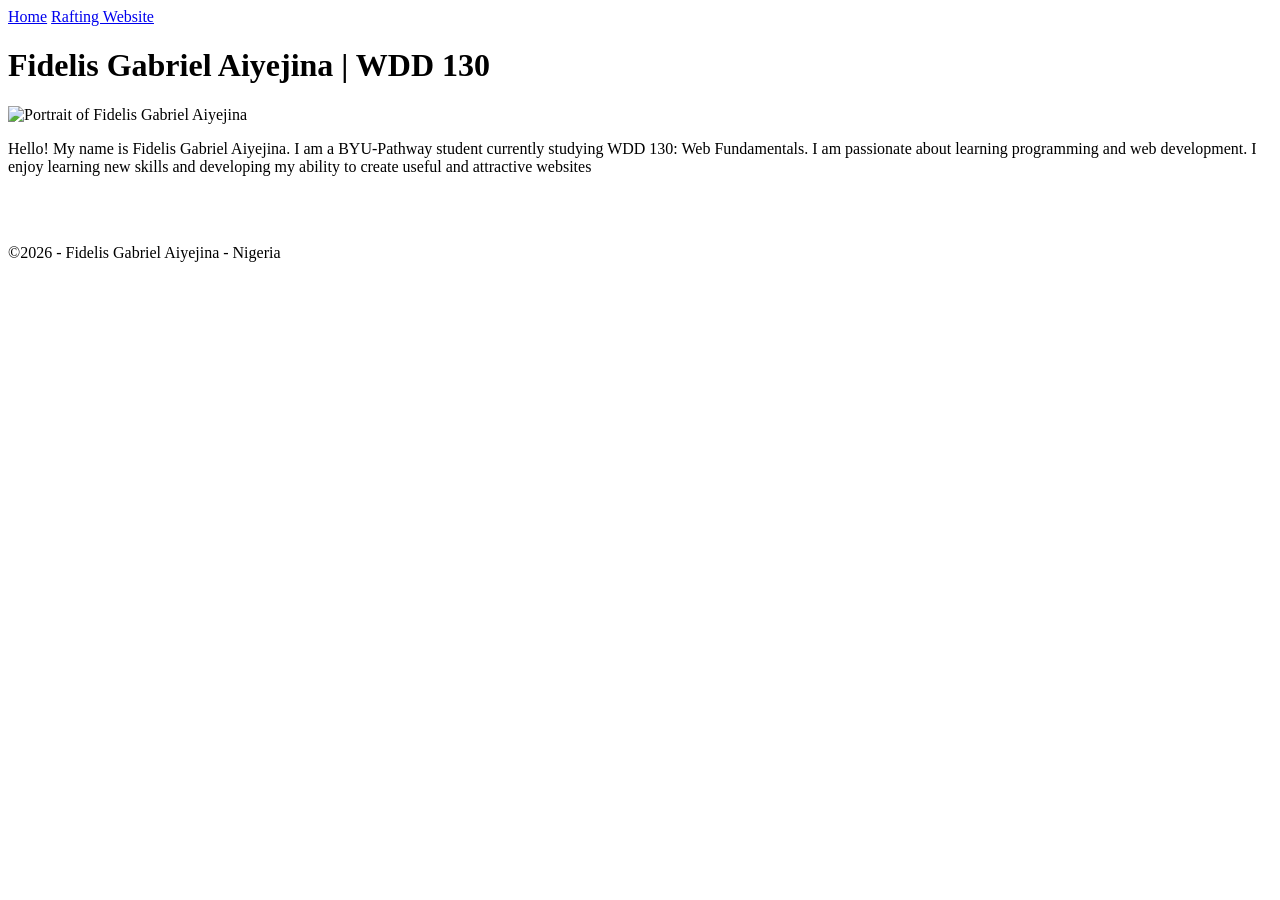
==== index.html @ b937fdce "Fix image source path for profile picture" ====
<!DOCTYPE html>
<html lang="en">

<head>
    <meta charset="UTF-8">
    <meta name="viewport" content="width=device-width, initial-scale=1.0">
    <title>Fidelis Gabriel Aiyejina | WDD 130 </title>
</head>

<body>
    <header>
        <nav>
            <a href="#">Home</a>
            <a href="wwr/">Rafting Website</a>
        </nav>
    </header>
    <main>
        <h1>Fidelis Gabriel Aiyejina | WDD 130</h1>
        <img src="images/profile.png" alt="Portrait of Fidelis Gabriel Aiyejina" width="200">
        <p>Hello! My name is Fidelis Gabriel Aiyejina.
            I am a BYU-Pathway student currently studying
            WDD 130: Web Fundamentals. I am passionate about
            learning programming and web development.
            I enjoy learning new skills and developing my ability to create useful and attractive websites
        </p>
    </main>
    <footer>
        <br>
        <br>
        <p>&copy;2026 - Fidelis Gabriel Aiyejina - Nigeria</p>
    </footer>

</body>

</html>
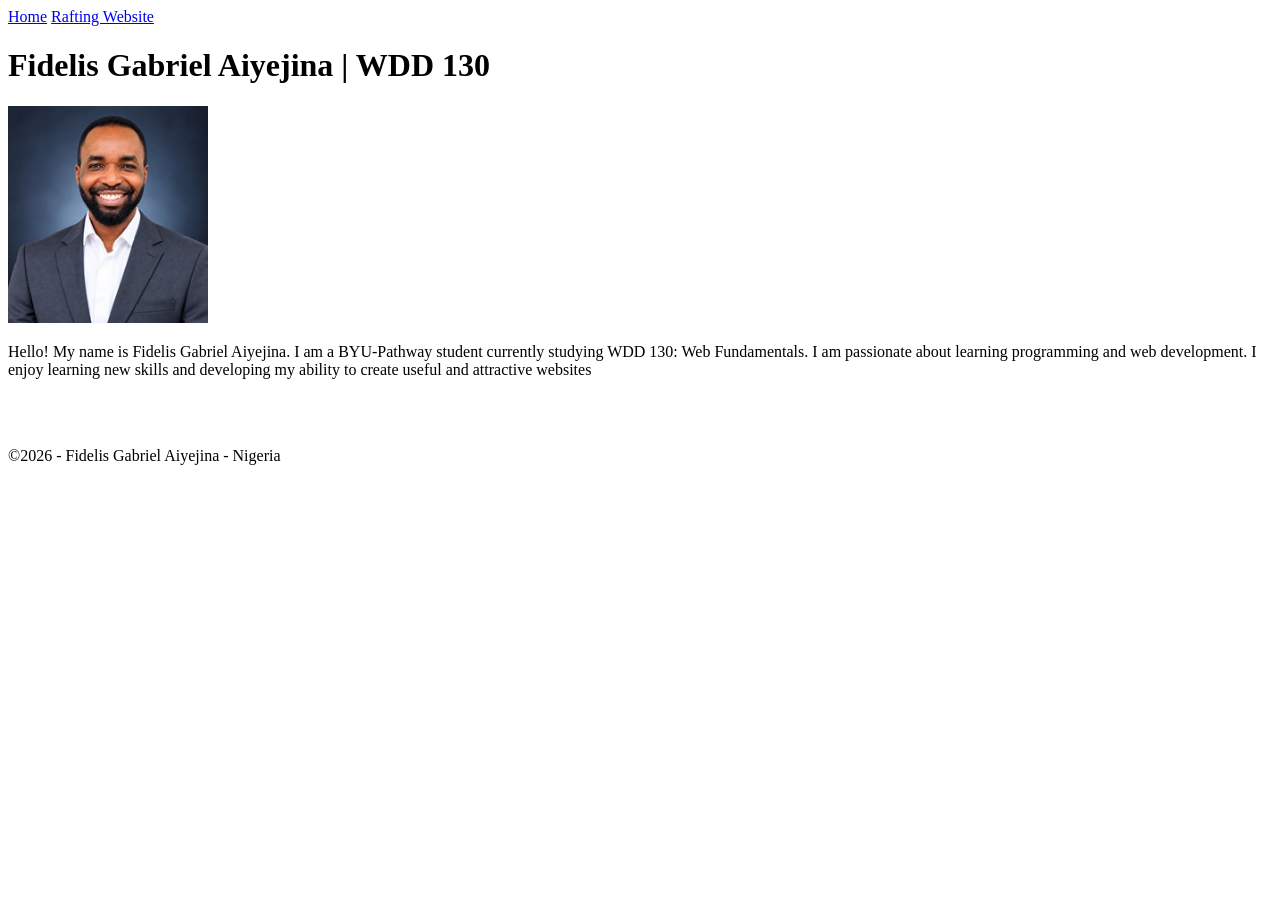
==== commit 5a8c455a: "Add profile image to the project - Introduced a new profile image file (profile.jpg) to the images d" ====
--- a/index.html
+++ b/index.html
@@ -16,7 +16,7 @@
     </header>
     <main>
         <h1>Fidelis Gabriel Aiyejina | WDD 130</h1>
-        <img src="images/profile.png" alt="Portrait of Fidelis Gabriel Aiyejina" width="200">
+        <img src="images/profile.jpg" alt="Portrait of Fidelis Gabriel Aiyejina" width="200">
         <p>Hello! My name is Fidelis Gabriel Aiyejina.
             I am a BYU-Pathway student currently studying
             WDD 130: Web Fundamentals. I am passionate about
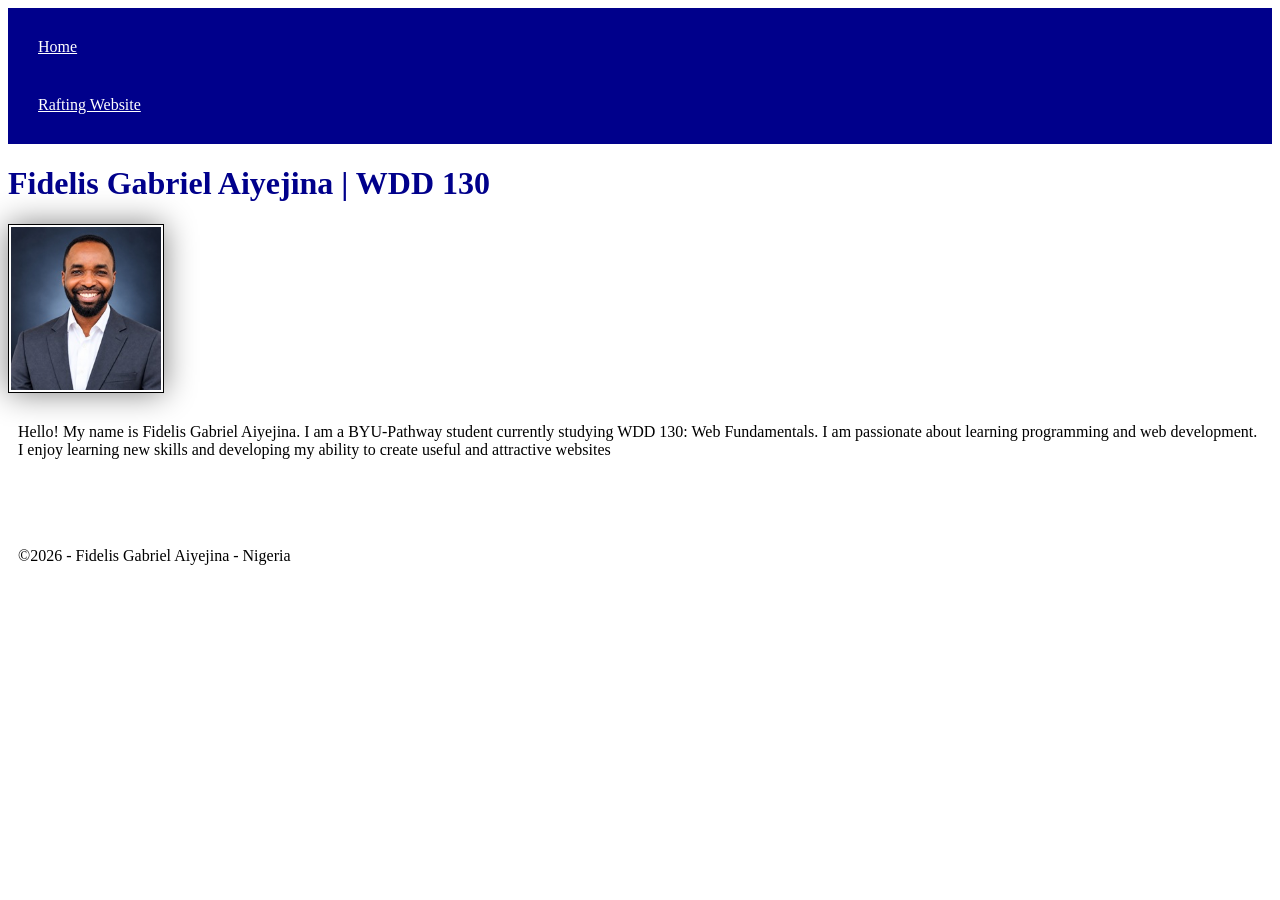
==== commit 704571a5: "Add CSS styles for navigation, headings, images, and paragraphs" ====
--- a/index.html
+++ b/index.html
@@ -5,6 +5,7 @@
     <meta charset="UTF-8">
     <meta name="viewport" content="width=device-width, initial-scale=1.0">
     <title>Fidelis Gabriel Aiyejina | WDD 130 </title>
+    <link rel="stylesheet" href="styles/styles.css">
 </head>
 
 <body>
--- a/styles/styles.css
+++ b/styles/styles.css
@@ -0,0 +1,26 @@
+nav {
+    background-color: darkblue;
+    padding: 10px;
+}
+
+nav a {
+    color: white;
+    display: block;
+    padding: 20px;
+}
+
+h1 {
+    color: darkblue;
+}
+
+img {
+    width: 150px;
+    height: auto;
+    border: 1px solid black;
+    padding: 2px;
+    box-shadow: 0 0 30px grey;
+}
+
+p {
+    padding: 10px;
+}
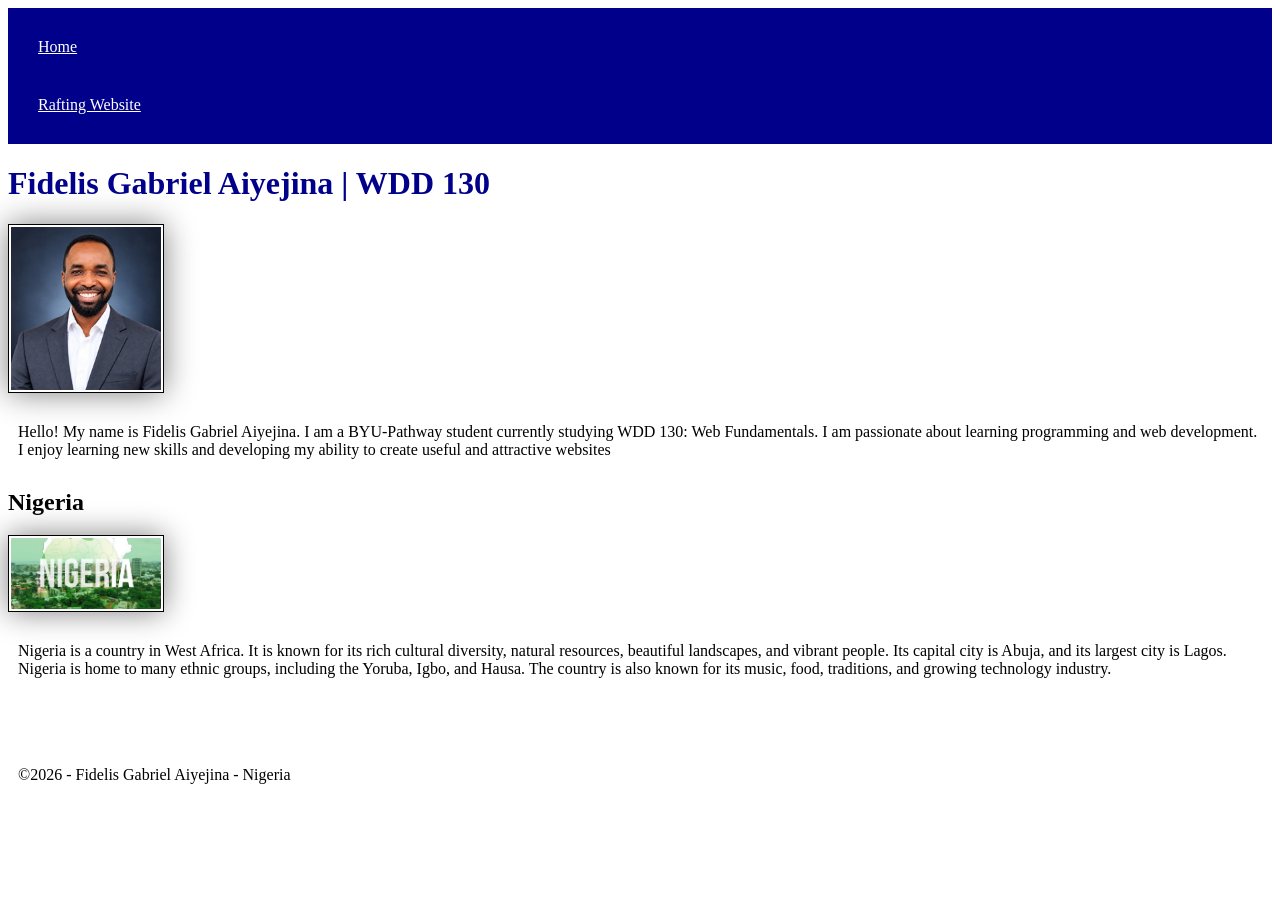
==== commit 0bb0724b: "Refactor code structure for improved readability and maintainability" ====
--- a/index.html
+++ b/index.html
@@ -5,6 +5,8 @@
     <meta charset="UTF-8">
     <meta name="viewport" content="width=device-width, initial-scale=1.0">
     <title>Fidelis Gabriel Aiyejina | WDD 130 </title>
+    <meta name="description" content="This home page is about me Fidelis Gabriel Aiyejina and also about my interest in coding - WDD10 - Web Fundamental">
+    <meta name="author" content="Fidelis Gabriel Aiyejina">
     <link rel="stylesheet" href="styles/styles.css">
 </head>
 
@@ -24,7 +26,13 @@
             learning programming and web development.
             I enjoy learning new skills and developing my ability to create useful and attractive websites
         </p>
+        </aside>
     </main>
+    <aside>
+        <h2>Nigeria</h2>
+        <img src="images/nigeria.jpg" alt="A picture representing Nigeria ">
+        <p>Nigeria is a country in West Africa. It is known for its rich cultural diversity, natural resources, beautiful landscapes, and vibrant people. Its capital city is Abuja, and its largest city is Lagos. Nigeria is home to many ethnic groups, including the Yoruba, Igbo, and Hausa. The country is also known for its music, food, traditions, and growing technology industry.</p>
+    </aside>
     <footer>
         <br>
         <br>
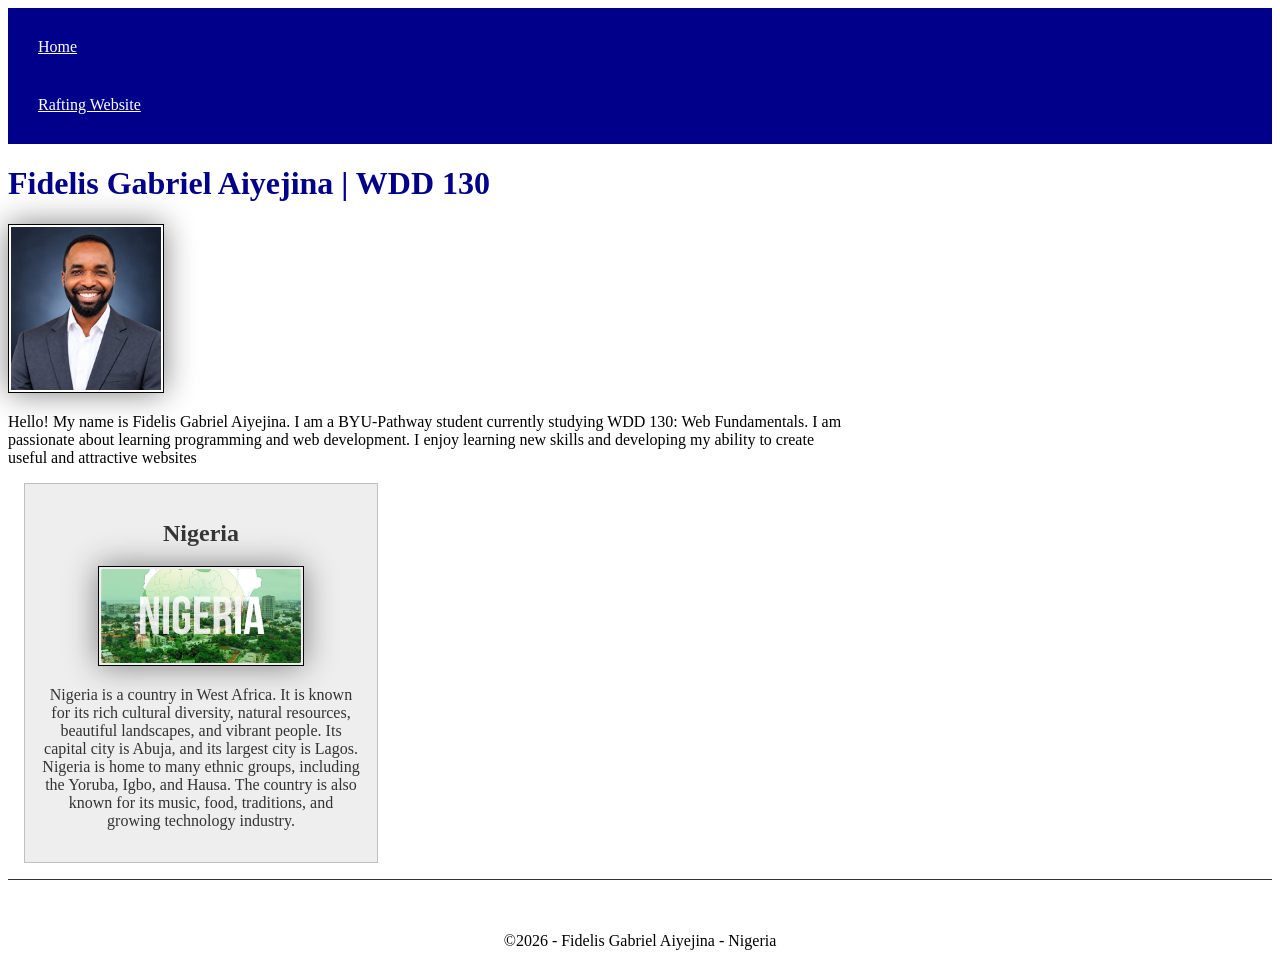
==== commit a9c6a812: "Remove redundant closing tag and enhance CSS styles for main and aside sections" ====
--- a/index.html
+++ b/index.html
@@ -26,7 +26,6 @@
             learning programming and web development.
             I enjoy learning new skills and developing my ability to create useful and attractive websites
         </p>
-        </aside>
     </main>
     <aside>
         <h2>Nigeria</h2>
--- a/styles/styles.css
+++ b/styles/styles.css
@@ -21,6 +21,31 @@
     box-shadow: 0 0 30px grey;
 }
 
+main {
+    max-width: 840px;
+}
+
+aside {
+    width: 20rem;
+    margin: 1rem;
+    border: 1px solid rgb(0 0 0 / 0.2);
+    padding: 1rem;
+    background-color: #eee;
+    color: #333;
+    text-align: center;
+}
+
+aside img {
+    width: 200px;
+    height: auto;
+}
+
 p {
-    padding: 10px;
+    padding: 0;
 }
+
+footer {
+    margin-top: 1rem;
+    border-top: 1px solid #333;
+    text-align: center;
+}
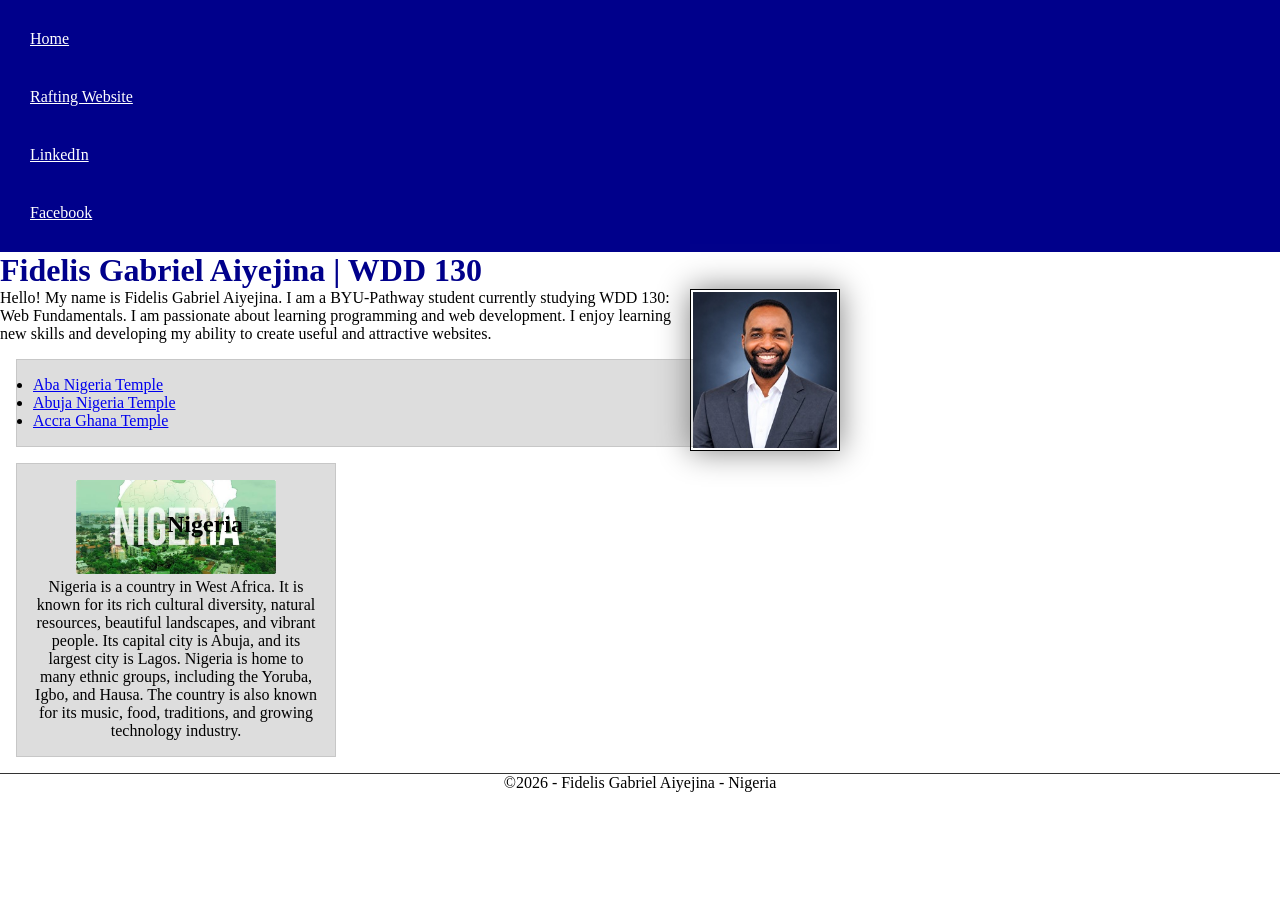
==== commit a4ae245b: "Update index.html and styles.css for improved layout and accessibility" ====
--- a/index.html
+++ b/index.html
@@ -4,37 +4,77 @@
 <head>
     <meta charset="UTF-8">
     <meta name="viewport" content="width=device-width, initial-scale=1.0">
-    <title>Fidelis Gabriel Aiyejina | WDD 130 </title>
-    <meta name="description" content="This home page is about me Fidelis Gabriel Aiyejina and also about my interest in coding - WDD10 - Web Fundamental">
+    <title>Fidelis Gabriel Aiyejina | WDD 130</title>
+
+    <meta name="description" content="This home page is about me Fidelis Gabriel Aiyejina and my interest in coding - WDD 130 - Web Fundamentals">
     <meta name="author" content="Fidelis Gabriel Aiyejina">
+
     <link rel="stylesheet" href="styles/styles.css">
 </head>
 
 <body>
+
     <header>
         <nav>
             <a href="#">Home</a>
             <a href="wwr/">Rafting Website</a>
+            <a href="https://linkedin.com" target="_blank" rel="noopener">LinkedIn</a>
+            <a href="https://facebook.com" target="_blank" rel="noopener">Facebook</a>
         </nav>
     </header>
+
     <main>
         <h1>Fidelis Gabriel Aiyejina | WDD 130</h1>
+
         <img src="images/profile.jpg" alt="Portrait of Fidelis Gabriel Aiyejina" width="200">
-        <p>Hello! My name is Fidelis Gabriel Aiyejina.
+
+        <p>
+            Hello! My name is Fidelis Gabriel Aiyejina.
             I am a BYU-Pathway student currently studying
             WDD 130: Web Fundamentals. I am passionate about
             learning programming and web development.
-            I enjoy learning new skills and developing my ability to create useful and attractive websites
+            I enjoy learning new skills and developing my ability
+            to create useful and attractive websites.
         </p>
+
+        <ul class="box">
+            <li>
+                <a href="https://www.churchofjesuschrist.org/temples/details/aba-nigeria-temple?lang=eng" target="_blank" rel="noopener">
+                    Aba Nigeria Temple
+                </a>
+            </li>
+
+            <li>
+                <a href="https://www.churchofjesuschrist.org/temples/details/abuja-nigeria-temple?lang=eng" target="_blank" rel="noopener">
+                    Abuja Nigeria Temple
+                </a>
+            </li>
+
+            <li>
+                <a href="https://www.churchofjesuschrist.org/temples/details/accra-ghana-temple?lang=eng" target="_blank" rel="noopener">
+                    Accra Ghana Temple
+                </a>
+            </li>
+        </ul>
     </main>
-    <aside>
+
+    <aside class="box">
         <h2>Nigeria</h2>
-        <img src="images/nigeria.jpg" alt="A picture representing Nigeria ">
-        <p>Nigeria is a country in West Africa. It is known for its rich cultural diversity, natural resources, beautiful landscapes, and vibrant people. Its capital city is Abuja, and its largest city is Lagos. Nigeria is home to many ethnic groups, including the Yoruba, Igbo, and Hausa. The country is also known for its music, food, traditions, and growing technology industry.</p>
+
+        <img src="images/nigeria.jpg" alt="A picture representing Nigeria">
+
+        <p>
+            Nigeria is a country in West Africa. It is known for its
+            rich cultural diversity, natural resources, beautiful
+            landscapes, and vibrant people. Its capital city is Abuja,
+            and its largest city is Lagos. Nigeria is home to many
+            ethnic groups, including the Yoruba, Igbo, and Hausa.
+            The country is also known for its music, food, traditions,
+            and growing technology industry.
+        </p>
     </aside>
+
     <footer>
-        <br>
-        <br>
         <p>&copy;2026 - Fidelis Gabriel Aiyejina - Nigeria</p>
     </footer>
 
--- a/styles/styles.css
+++ b/styles/styles.css
@@ -1,42 +1,62 @@
+* {
+    margin: 0;
+    padding: 0;
+    box-sizing: border-box;
+}
+
+:root {
+    --primary-color: darkblue;
+    --secondary-color: white;
+    --border-color: black;
+    --text-color: #333;
+    --background-color: #eee;
+    --main-image-width: 150px;
+    --aside-image-width: 200px;
+    --standard-padding: 1rem;
+}
+
 nav {
-    background-color: darkblue;
+    background-color: var(--primary-color);
     padding: 10px;
 }
 
 nav a {
-    color: white;
+    color: var(--secondary-color);
     display: block;
     padding: 20px;
 }
 
 h1 {
-    color: darkblue;
-}
-
-img {
-    width: 150px;
-    height: auto;
-    border: 1px solid black;
-    padding: 2px;
-    box-shadow: 0 0 30px grey;
+    color: var(--primary-color);
 }
 
 main {
     max-width: 840px;
 }
 
+main img {
+    width: var(--main-image-width);
+    height: auto;
+    border: 1px solid var(--border-color);
+    padding: 2px;
+    box-shadow: 0 0 30px grey;
+    float: right;
+}
+
 aside {
     width: 20rem;
-    margin: 1rem;
-    border: 1px solid rgb(0 0 0 / 0.2);
-    padding: 1rem;
-    background-color: #eee;
-    color: #333;
     text-align: center;
+    position: relative;
+}
+
+aside h2 {
+    position: absolute;
+    top: 47px;
+    left: 150px;
 }
 
 aside img {
-    width: 200px;
+    width: var(--aside-image-width);
     height: auto;
 }
 
@@ -46,6 +66,16 @@
 
 footer {
     margin-top: 1rem;
-    border-top: 1px solid #333;
+    border-top: 1px solid var(--text-color);
     text-align: center;
 }
+
+/* Class Selectors */
+
+.box {
+    margin: 1rem;
+    border: 1px solid rgb(0 0 0 / 10%);
+    padding: 1rem;
+    background-color: #ddd;
+    color: #000;
+}
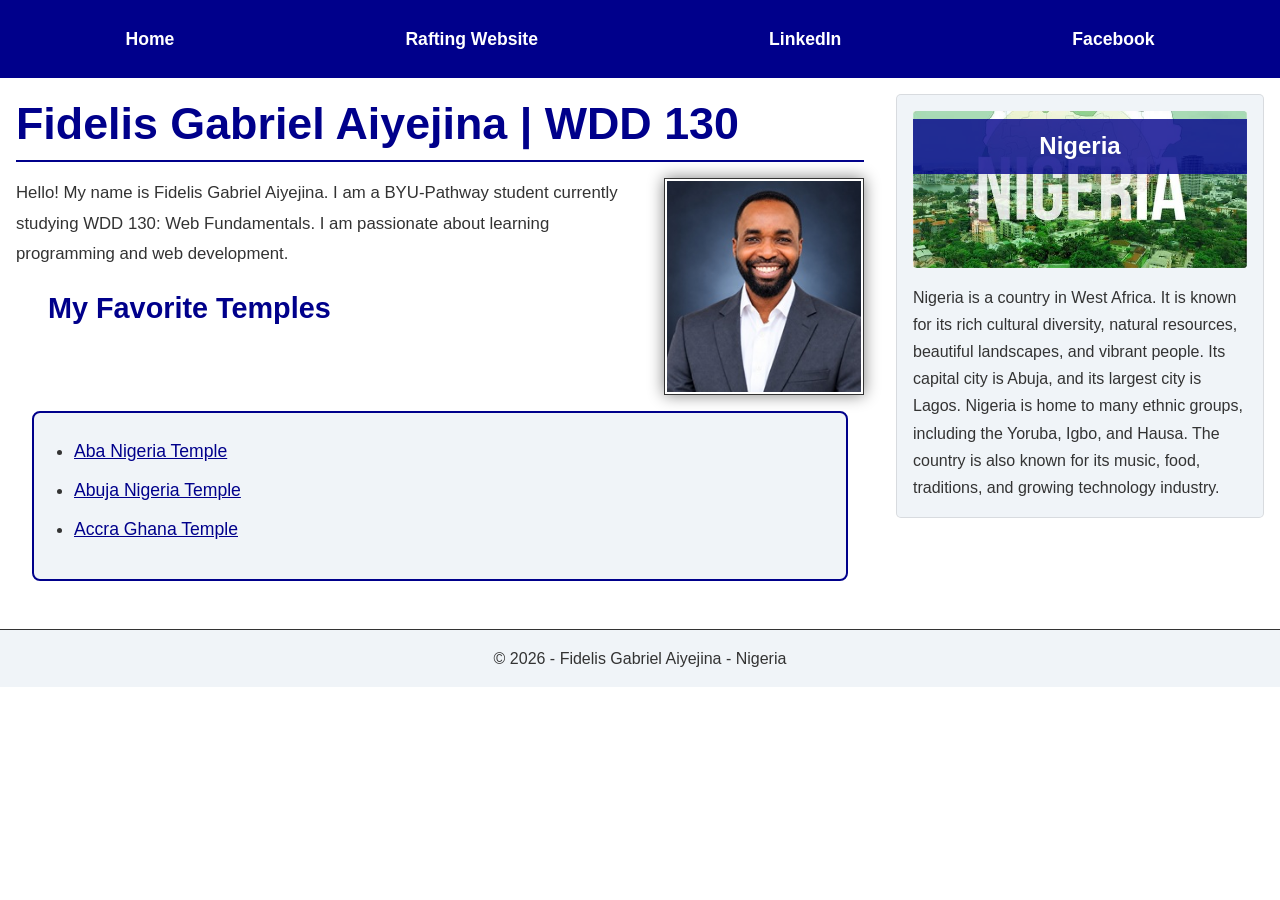
==== commit 5f4d22f3: "Update index.html and styles.css for improved structure, accessibility, and responsive design" ====
--- a/index.html
+++ b/index.html
@@ -1,12 +1,13 @@
 <!DOCTYPE html>
-<html lang="en">
+<html lang="en-US">
 
 <head>
-    <meta charset="UTF-8">
-    <meta name="viewport" content="width=device-width, initial-scale=1.0">
+    <meta charset="utf-8">
+    <meta name="viewport" content="width=device-width, initial-scale=1">
+
     <title>Fidelis Gabriel Aiyejina | WDD 130</title>
 
-    <meta name="description" content="This home page is about me Fidelis Gabriel Aiyejina and my interest in coding - WDD 130 - Web Fundamentals">
+    <meta name="description" content="Welcome to the personal homepage of Fidelis Gabriel Aiyejina, a BYU-Pathway student learning web development and programming.">
     <meta name="author" content="Fidelis Gabriel Aiyejina">
 
     <link rel="stylesheet" href="styles/styles.css">
@@ -16,7 +17,7 @@
 
     <header>
         <nav>
-            <a href="#">Home</a>
+            <a href="index.html">Home</a>
             <a href="wwr/">Rafting Website</a>
             <a href="https://linkedin.com" target="_blank" rel="noopener">LinkedIn</a>
             <a href="https://facebook.com" target="_blank" rel="noopener">Facebook</a>
@@ -26,17 +27,15 @@
     <main>
         <h1>Fidelis Gabriel Aiyejina | WDD 130</h1>
 
-        <img src="images/profile.jpg" alt="Portrait of Fidelis Gabriel Aiyejina" width="200">
+        <img src="images/profile.jpg" alt="Portrait of Fidelis Gabriel Aiyejina" width="200" height="200">
 
         <p>
             Hello! My name is Fidelis Gabriel Aiyejina.
             I am a BYU-Pathway student currently studying
             WDD 130: Web Fundamentals. I am passionate about
             learning programming and web development.
-            I enjoy learning new skills and developing my ability
-            to create useful and attractive websites.
         </p>
-
+        <h2 class="temple-heading">My Favorite Temples </h2>
         <ul class="box">
             <li>
                 <a href="https://www.churchofjesuschrist.org/temples/details/aba-nigeria-temple?lang=eng" target="_blank" rel="noopener">
@@ -75,7 +74,7 @@
     </aside>
 
     <footer>
-        <p>&copy;2026 - Fidelis Gabriel Aiyejina - Nigeria</p>
+        <p>&copy; 2026 - Fidelis Gabriel Aiyejina - Nigeria</p>
     </footer>
 
 </body>
--- a/styles/styles.css
+++ b/styles/styles.css
@@ -1,37 +1,88 @@
+/* Universal Selector */
+
 * {
     margin: 0;
     padding: 0;
     box-sizing: border-box;
 }
 
+/* CSS Variables */
+
 :root {
     --primary-color: darkblue;
     --secondary-color: white;
-    --border-color: black;
+    --border-color: #333;
     --text-color: #333;
     --background-color: #eee;
-    --main-image-width: 150px;
-    --aside-image-width: 200px;
+    --box-background-color: #f0f4f8;
+    --main-image-width: 200px;
     --standard-padding: 1rem;
 }
 
+/* General Page Styling */
+
+body {
+    display: grid;
+    grid-template-columns: minmax(0, 2.2fr) minmax(280px, 1fr);
+    grid-template-areas:
+        "header header"
+        "main aside"
+        "footer footer";
+    max-width: 1500px;
+    margin: 0 auto;
+    font-family: Arial, Helvetica, sans-serif;
+    font-size: 16px;
+    line-height: 1.6;
+    color: var(--text-color);
+    background-color: white;
+}
+
+/* Header and Navigation */
+
+header {
+    grid-area: header;
+    background-color: var(--primary-color);
+}
+
 nav {
-    background-color: var(--primary-color);
+    display: flex;
+    flex-wrap: wrap;
+    justify-content: space-around;
+    align-items: center;
     padding: 10px;
+    min-height: 65px;
 }
 
 nav a {
     color: var(--secondary-color);
-    display: block;
-    padding: 20px;
+    text-decoration: none;
+    padding: 10px 20px;
+    font-weight: bold;
+    font-size: 1.1rem;
+}
+
+nav a:hover {
+    background-color: white;
+    color: var(--primary-color);
+    border-radius: 4px;
+}
+
+/* Main Content */
+
+main {
+    grid-area: main;
+    width: 100%;
+    min-width: 0;
+    padding: 1rem;
 }
 
 h1 {
     color: var(--primary-color);
-}
-
-main {
-    max-width: 840px;
+    font-size: 2.5rem;
+    margin-bottom: 1rem;
+    border-bottom: 2px solid var(--primary-color);
+    padding-bottom: 0.5rem;
+    overflow-wrap: break-word;
 }
 
 main img {
@@ -39,35 +90,77 @@
     height: auto;
     border: 1px solid var(--border-color);
     padding: 2px;
-    box-shadow: 0 0 30px grey;
+    box-shadow: 0 0 15px gray;
     float: right;
-}
+    margin: 0 0 1rem 1rem;
+}
+
+main p {
+    margin-bottom: 1rem;
+}
+
+/* Temple List */
+
+main ul {
+    clear: both;
+}
+
+main li {
+    margin-left: 1rem;
+    margin-bottom: 0.5rem;
+}
+
+main li a {
+    color: var(--primary-color);
+}
+
+main li a:hover {
+    color: #555;
+}
+
+/* Aside */
 
 aside {
-    width: 20rem;
+    grid-area: aside;
+    width: auto;
+    min-width: 0;
+    margin: 1rem;
     text-align: center;
     position: relative;
+    align-self: start;
 }
 
 aside h2 {
     position: absolute;
-    top: 47px;
-    left: 150px;
+    top: 1.5rem;
+    left: 1rem;
+    right: 1rem;
+    color: white;
+    background-color: rgb(0 0 139 / 80%);
+    padding: 0.5rem;
+    z-index: 1;
 }
 
 aside img {
-    width: var(--aside-image-width);
+    width: 100%;
     height: auto;
-}
-
-p {
-    padding: 0;
-}
+    display: block;
+    margin: 0 auto 1rem;
+}
+
+aside p {
+    text-align: left;
+}
+
+/* Footer */
 
 footer {
+    grid-area: footer;
     margin-top: 1rem;
     border-top: 1px solid var(--text-color);
     text-align: center;
+    padding: 1rem;
+    background-color: var(--box-background-color);
 }
 
 /* Class Selectors */
@@ -76,6 +169,107 @@
     margin: 1rem;
     border: 1px solid rgb(0 0 0 / 10%);
     padding: 1rem;
-    background-color: #ddd;
-    color: #000;
-}
+    background-color: var(--box-background-color);
+    color: var(--text-color);
+}
+
+/* Responsive Design */
+
+@media screen and (max-width: 750px) {
+
+    body {
+        grid-template-columns: 1fr;
+        grid-template-areas:
+            "header"
+            "main"
+            "aside"
+            "footer";
+    }
+
+    nav {
+        flex-direction: column;
+    }
+
+    nav a {
+        width: 100%;
+        text-align: center;
+    }
+
+    h1 {
+        font-size: 1.8rem;
+    }
+
+    main img {
+        float: none;
+        display: block;
+        margin: 1rem auto;
+    }
+
+    aside {
+        margin: 1rem;
+    }
+
+    aside img {
+        width: 100%;
+        height: auto;
+    }
+}
+
+/* Final Visual Improvements */
+
+/* Navigation */
+
+nav {
+    min-height: 70px;
+}
+
+nav a {
+    font-size: 1.1rem;
+    padding: 15px 20px;
+}
+
+/* Main Heading */
+
+h1 {
+    font-size: clamp(2rem, 3.5vw, 3rem);
+    line-height: 1.3;
+}
+
+/* Introduction */
+
+main p {
+    font-size: 1.05rem;
+    line-height: 1.8;
+}
+
+/* Temple Heading */
+
+.temple-heading {
+    color: darkblue;
+    font-size: 1.8rem;
+    margin: 1rem;
+    padding-left: 1rem;
+}
+
+/* Temple List */
+
+main ul.box {
+    padding: 1.5rem;
+    border: 2px solid darkblue;
+    border-radius: 8px;
+}
+
+main li {
+    font-size: 1.1rem;
+    margin-bottom: 0.7rem;
+}
+
+/* Nigeria Section */
+
+aside.box {
+    border-radius: 5px;
+}
+
+aside p {
+    line-height: 1.7;
+}
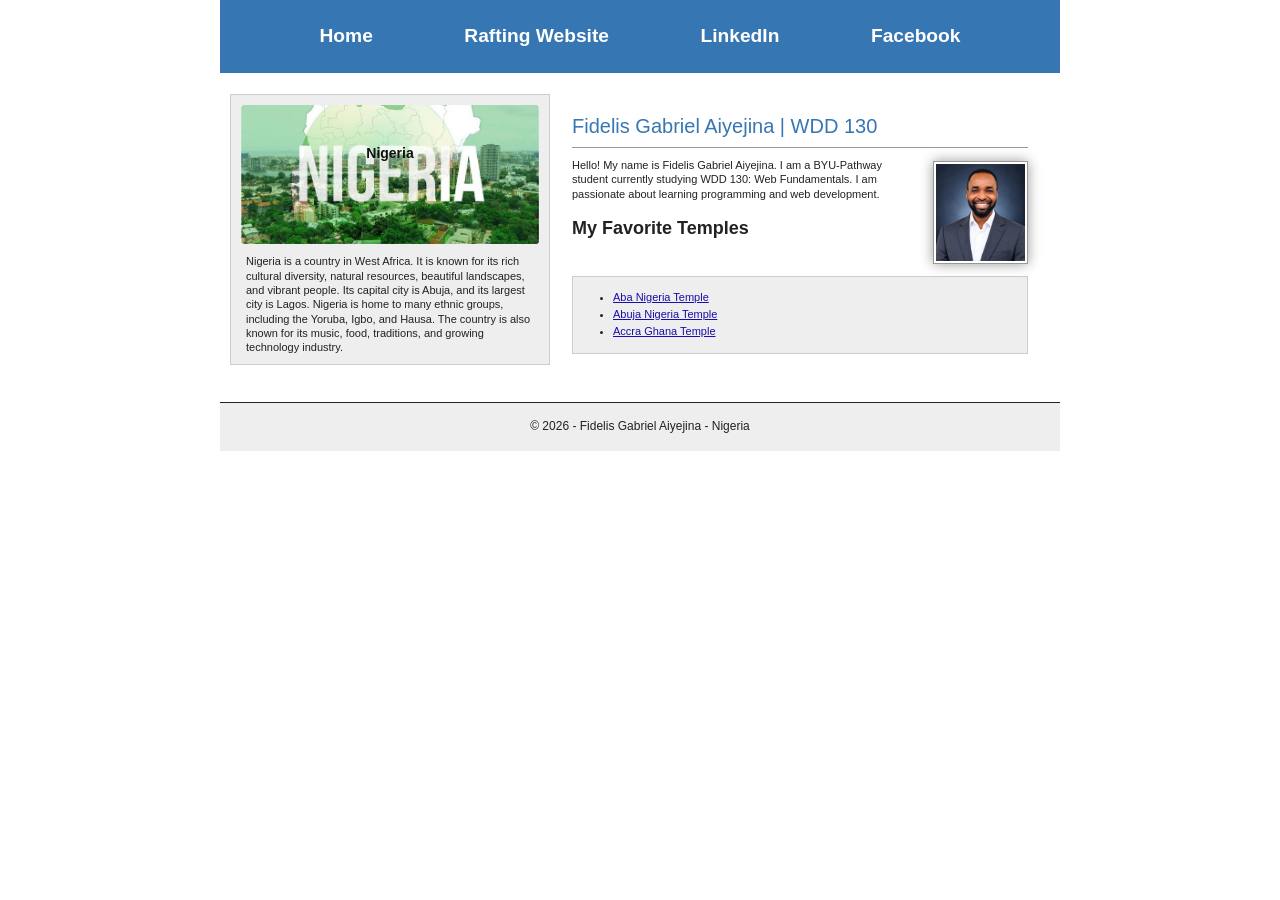
==== commit fa38f993: "Refactor HTML structure and CSS styles for improved layout and responsiveness" ====
--- a/index.html
+++ b/index.html
@@ -8,6 +8,7 @@
     <title>Fidelis Gabriel Aiyejina | WDD 130</title>
 
     <meta name="description" content="Welcome to the personal homepage of Fidelis Gabriel Aiyejina, a BYU-Pathway student learning web development and programming.">
+
     <meta name="author" content="Fidelis Gabriel Aiyejina">
 
     <link rel="stylesheet" href="styles/styles.css">
@@ -24,55 +25,65 @@
         </nav>
     </header>
 
-    <main>
-        <h1>Fidelis Gabriel Aiyejina | WDD 130</h1>
+    <!-- Grid Container -->
+    <div class="grid">
 
-        <img src="images/profile.jpg" alt="Portrait of Fidelis Gabriel Aiyejina" width="200" height="200">
+        <!-- Main Content -->
+        <main>
+            <h1>Fidelis Gabriel Aiyejina | WDD 130</h1>
 
-        <p>
-            Hello! My name is Fidelis Gabriel Aiyejina.
-            I am a BYU-Pathway student currently studying
-            WDD 130: Web Fundamentals. I am passionate about
-            learning programming and web development.
-        </p>
-        <h2 class="temple-heading">My Favorite Temples </h2>
-        <ul class="box">
-            <li>
-                <a href="https://www.churchofjesuschrist.org/temples/details/aba-nigeria-temple?lang=eng" target="_blank" rel="noopener">
-                    Aba Nigeria Temple
-                </a>
-            </li>
+            <img src="images/profile.jpg" alt="Portrait of Fidelis Gabriel Aiyejina" width="200" height="200">
 
-            <li>
-                <a href="https://www.churchofjesuschrist.org/temples/details/abuja-nigeria-temple?lang=eng" target="_blank" rel="noopener">
-                    Abuja Nigeria Temple
-                </a>
-            </li>
+            <p>
+                Hello! My name is Fidelis Gabriel Aiyejina.
+                I am a BYU-Pathway student currently studying
+                WDD 130: Web Fundamentals. I am passionate about
+                learning programming and web development.
+            </p>
 
-            <li>
-                <a href="https://www.churchofjesuschrist.org/temples/details/accra-ghana-temple?lang=eng" target="_blank" rel="noopener">
-                    Accra Ghana Temple
-                </a>
-            </li>
-        </ul>
-    </main>
+            <h2 class="temple-heading">My Favorite Temples</h2>
 
-    <aside class="box">
-        <h2>Nigeria</h2>
+            <ul class="box">
+                <li>
+                    <a href="https://www.churchofjesuschrist.org/temples/details/aba-nigeria-temple?lang=eng" target="_blank" rel="noopener">
+                        Aba Nigeria Temple
+                    </a>
+                </li>
 
-        <img src="images/nigeria.jpg" alt="A picture representing Nigeria">
+                <li>
+                    <a href="https://www.churchofjesuschrist.org/temples/details/abuja-nigeria-temple?lang=eng" target="_blank" rel="noopener">
+                        Abuja Nigeria Temple
+                    </a>
+                </li>
 
-        <p>
-            Nigeria is a country in West Africa. It is known for its
-            rich cultural diversity, natural resources, beautiful
-            landscapes, and vibrant people. Its capital city is Abuja,
-            and its largest city is Lagos. Nigeria is home to many
-            ethnic groups, including the Yoruba, Igbo, and Hausa.
-            The country is also known for its music, food, traditions,
-            and growing technology industry.
-        </p>
-    </aside>
+                <li>
+                    <a href="https://www.churchofjesuschrist.org/temples/details/accra-ghana-temple?lang=eng" target="_blank" rel="noopener">
+                        Accra Ghana Temple
+                    </a>
+                </li>
+            </ul>
+        </main>
 
+        <!-- Aside Content -->
+        <aside class="box">
+            <h2>Nigeria</h2>
+
+            <img src="images/nigeria.jpg" alt="A picture representing Nigeria">
+
+            <p>
+                Nigeria is a country in West Africa. It is known for its
+                rich cultural diversity, natural resources, beautiful
+                landscapes, and vibrant people. Its capital city is Abuja,
+                and its largest city is Lagos. Nigeria is home to many
+                ethnic groups, including the Yoruba, Igbo, and Hausa.
+                The country is also known for its music, food, traditions,
+                and growing technology industry.
+            </p>
+        </aside>
+
+    </div>
+
+    <!-- Footer -->
     <footer>
         <p>&copy; 2026 - Fidelis Gabriel Aiyejina - Nigeria</p>
     </footer>
--- a/styles/styles.css
+++ b/styles/styles.css
@@ -1,5 +1,4 @@
 /* Universal Selector */
-
 * {
     margin: 0;
     padding: 0;
@@ -7,111 +6,128 @@
 }
 
 /* CSS Variables */
-
 :root {
-    --primary-color: darkblue;
+    --primary-color: #3676b2;
     --secondary-color: white;
-    --border-color: #333;
-    --text-color: #333;
+    --border-color: #999;
+    --text-color: #222;
     --background-color: #eee;
-    --box-background-color: #f0f4f8;
-    --main-image-width: 200px;
-    --standard-padding: 1rem;
+    --box-background-color: #eee;
+    --main-image-width: 95px;
 }
 
 /* General Page Styling */
-
 body {
-    display: grid;
-    grid-template-columns: minmax(0, 2.2fr) minmax(280px, 1fr);
-    grid-template-areas:
-        "header header"
-        "main aside"
-        "footer footer";
-    max-width: 1500px;
-    margin: 0 auto;
     font-family: Arial, Helvetica, sans-serif;
-    font-size: 16px;
-    line-height: 1.6;
+    font-size: 12px;
+    line-height: 1.3;
     color: var(--text-color);
     background-color: white;
 }
 
+/* Header, Grid and Footer */
+header,
+.grid,
+footer {
+    max-width: 840px;
+    margin: 0 auto;
+}
+
 /* Header and Navigation */
-
 header {
-    grid-area: header;
     background-color: var(--primary-color);
 }
 
 nav {
+    background-color: var(--primary-color);
+    padding: 1rem;
     display: flex;
     flex-wrap: wrap;
-    justify-content: space-around;
+    justify-content: space-evenly;
     align-items: center;
-    padding: 10px;
-    min-height: 65px;
-}
-
+}
+
+/* Navigation Links */
 nav a {
+    display: block;
+    padding: 0.5rem;
+    text-decoration: none;
+    font-size: 1.2rem;
+    font-weight: 700;
     color: var(--secondary-color);
-    text-decoration: none;
-    padding: 10px 20px;
-    font-weight: bold;
-    font-size: 1.1rem;
-}
-
+}
+
+/* Navigation Hover Effect */
 nav a:hover {
     background-color: white;
     color: var(--primary-color);
     border-radius: 4px;
 }
 
-/* Main Content */
-
-main {
-    grid-area: main;
-    width: 100%;
-    min-width: 0;
-    padding: 1rem;
-}
-
+/* Main Heading */
 h1 {
     color: var(--primary-color);
-    font-size: 2.5rem;
-    margin-bottom: 1rem;
-    border-bottom: 2px solid var(--primary-color);
-    padding-bottom: 0.5rem;
+    font-size: 20px;
+    font-weight: normal;
+    margin-bottom: 10px;
+    border-bottom: 1px solid var(--border-color);
+    padding-bottom: 8px;
     overflow-wrap: break-word;
 }
 
+/* Grid Layout */
+.grid {
+    display: grid;
+    grid-template-columns: minmax(0, 20rem) minmax(0, 1fr);
+    align-items: center;
+}
+
+/* Main Content */
+main {
+    grid-column: 2/3;
+    min-width: 0;
+    margin: 1rem;
+    padding: 1.5rem 1rem 1rem;
+}
+
+/* Main Profile Image */
 main img {
     width: var(--main-image-width);
     height: auto;
     border: 1px solid var(--border-color);
     padding: 2px;
-    box-shadow: 0 0 15px gray;
+    box-shadow: 0 0 12px rgba(0, 0, 0, 0.4);
     float: right;
-    margin: 0 0 1rem 1rem;
-}
-
+    margin: 0.2rem 0 0.8rem 0.8rem;
+}
+
+/* Main Paragraphs */
 main p {
+    font-size: 11px;
+    line-height: 1.3;
     margin-bottom: 1rem;
 }
 
 /* Temple List */
-
 main ul {
     clear: both;
 }
 
+main ul.box {
+    margin: 1rem 0 0;
+    padding: 0.8rem 1.5rem;
+    border: 1px solid #ccc;
+    background-color: var(--box-background-color);
+}
+
 main li {
     margin-left: 1rem;
-    margin-bottom: 0.5rem;
+    margin-bottom: 0.15rem;
+    font-size: 11px;
 }
 
 main li a {
-    color: var(--primary-color);
+    color: #1a0dab;
 }
 
 main li a:hover {
@@ -119,43 +135,53 @@
 }
 
 /* Aside */
-
 aside {
-    grid-area: aside;
-    width: auto;
-    min-width: 0;
-    margin: 1rem;
+    width: 20rem;
+    position: relative;
+    grid-column: 1/2;
+    grid-row: 1/2;
+    margin: 10px;
     text-align: center;
-    position: relative;
-    align-self: start;
-}
-
+}
+
+/* Aside Box */
+aside.box {
+    padding: 10px;
+    border: 1px solid #ccc;
+    background-color: var(--box-background-color);
+}
+
+/* Aside Heading */
 aside h2 {
     position: absolute;
-    top: 1.5rem;
-    left: 1rem;
-    right: 1rem;
-    color: white;
-    background-color: rgb(0 0 139 / 80%);
-    padding: 0.5rem;
+    top: 2.8rem;
+    left: 10px;
+    right: 10px;
+    color: #111;
+    background-color: transparent;
+    font-size: 14px;
+    padding: 5px;
     z-index: 1;
 }
 
+/* Aside Image */
 aside img {
     width: 100%;
     height: auto;
     display: block;
-    margin: 0 auto 1rem;
-}
-
+    margin: 0 auto 10px;
+}
+
+/* Aside Paragraph */
 aside p {
     text-align: left;
+    font-size: 11px;
+    line-height: 1.3;
+    padding: 0 5px;
 }
 
 /* Footer */
-
 footer {
-    grid-area: footer;
     margin-top: 1rem;
     border-top: 1px solid var(--text-color);
     text-align: center;
@@ -164,30 +190,40 @@
 }
 
 /* Class Selectors */
-
 .box {
-    margin: 1rem;
-    border: 1px solid rgb(0 0 0 / 10%);
-    padding: 1rem;
+    margin: 10px;
+    border: 1px solid rgb(0 0 0 / 15%);
+    padding: 10px;
     background-color: var(--box-background-color);
     color: var(--text-color);
 }
 
 /* Responsive Design */
-
-@media screen and (max-width: 750px) {
-
-    body {
+@media screen and (max-width: 520px) {
+
+    /* Single Column Grid */
+    .grid {
         grid-template-columns: 1fr;
-        grid-template-areas:
-            "header"
-            "main"
-            "aside"
-            "footer";
-    }
-
+    }
+
+    /* Main Content */
+    main {
+        grid-column: 1/2;
+        grid-row: 1/2;
+        padding: 1rem;
+    }
+
+    /* Aside */
+    aside {
+        width: auto;
+        grid-column: 1/2;
+        grid-row: 2/3;
+    }
+
+    /* Mobile Navigation */
     nav {
         flex-direction: column;
+        gap: 5px;
     }
 
     nav a {
@@ -195,81 +231,14 @@
         text-align: center;
     }
 
+    /* Mobile Heading */
     h1 {
-        font-size: 1.8rem;
-    }
-
+        font-size: 18px;
+    }
+
+    /* Mobile Profile Image */
     main img {
-        float: none;
-        display: block;
-        margin: 1rem auto;
-    }
-
-    aside {
-        margin: 1rem;
-    }
-
-    aside img {
-        width: 100%;
-        height: auto;
-    }
-}
-
-/* Final Visual Improvements */
-
-/* Navigation */
-
-nav {
-    min-height: 70px;
-}
-
-nav a {
-    font-size: 1.1rem;
-    padding: 15px 20px;
-}
-
-/* Main Heading */
-
-h1 {
-    font-size: clamp(2rem, 3.5vw, 3rem);
-    line-height: 1.3;
-}
-
-/* Introduction */
-
-main p {
-    font-size: 1.05rem;
-    line-height: 1.8;
-}
-
-/* Temple Heading */
-
-.temple-heading {
-    color: darkblue;
-    font-size: 1.8rem;
-    margin: 1rem;
-    padding-left: 1rem;
-}
-
-/* Temple List */
-
-main ul.box {
-    padding: 1.5rem;
-    border: 2px solid darkblue;
-    border-radius: 8px;
-}
-
-main li {
-    font-size: 1.1rem;
-    margin-bottom: 0.7rem;
-}
-
-/* Nigeria Section */
-
-aside.box {
-    border-radius: 5px;
-}
-
-aside p {
-    line-height: 1.7;
-}
+        width: 120px;
+        float: right;
+    }
+}
